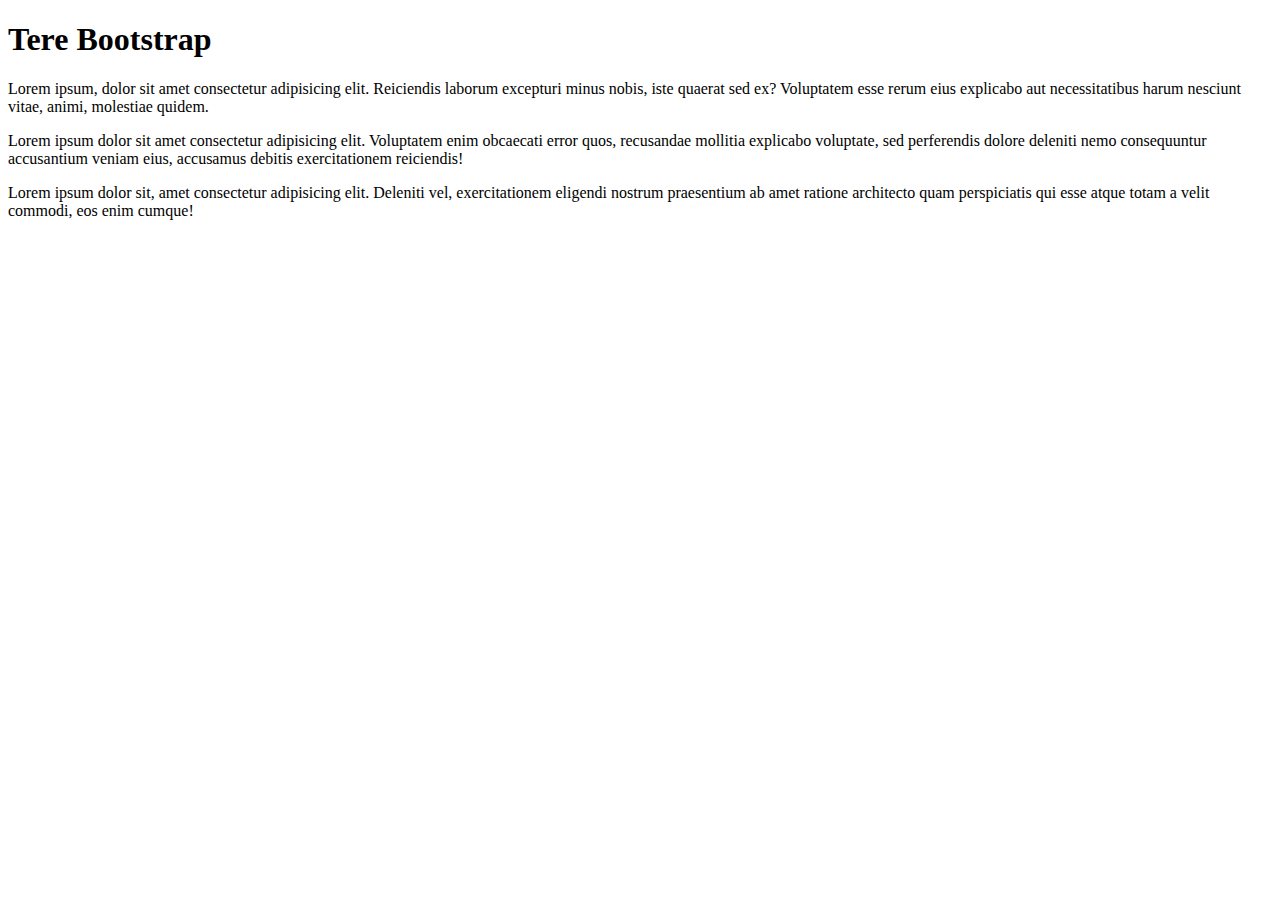
==== b01.html @ c45ef578 "sööma pidi minema" ====
<!DOCTYPE html>
<html lang="et">

<head>
    <meta charset="utf-8">
    <meta name="viewport" content="width=device-width, initial-scale=1.0">
    
    <script src="https://code.jquery.com/jquery-3.3.1.slim.min.js" integrity="sha384-q8i/X+965DzO0rT7abK41JStQIAqVgRVzpbzo5smXKp4YfRvH+8abtTE1Pi6jizo" crossorigin="anonymous"></script>
    <script src="https://cdnjs.cloudflare.com/ajax/libs/popper.js/1.14.3/umd/popper.min.js" integrity="sha384-ZMP7rVo3mIykV+2+9J3UJ46jBk0WLaUAdn689aCwoqbBJiSnjAK/l8WvCWPIPm49" crossorigin="anonymous"></script>
    <link rel="stylesheet" href="https://stackpath.bootstrapcdn.com/bootstrap/4.1.3/css/bootstrap.min.css" integrity="sha384-MCw98/SFnGE8fJT3GXwEOngsV7Zt27NXFoaoApmYm81iuXoPkFOJwJ8ERdknLPMO" crossorigin="anonymous">
    <script src="https://stackpath.bootstrapcdn.com/bootstrap/4.1.3/js/bootstrap.min.js" integrity="sha384-ChfqqxuZUCnJSK3+MXmPNIyE6ZbWh2IMqE241rYiqJxyMiZ6OW/JmZQ5stwEULTy" crossorigin="anonymous"></script>
    
    <title>Harjutus 01</title>
</head>

<body>
    <h1>Tere Bootstrap</h1>
    <p>Lorem ipsum, dolor sit amet consectetur adipisicing elit. Reiciendis laborum excepturi minus nobis, iste quaerat sed ex? Voluptatem esse rerum eius explicabo aut necessitatibus harum nesciunt vitae, animi, molestiae quidem.</p>
    <p>Lorem ipsum dolor sit amet consectetur adipisicing elit. Voluptatem enim obcaecati error quos, recusandae mollitia explicabo voluptate, sed perferendis dolore deleniti nemo consequuntur accusantium veniam eius, accusamus debitis exercitationem reiciendis!</p>
    <p>Lorem ipsum dolor sit, amet consectetur adipisicing elit. Deleniti vel, exercitationem eligendi nostrum praesentium ab amet ratione architecto quam perspiciatis qui esse atque totam a velit commodi, eos enim cumque!</p>
</body>

</html>
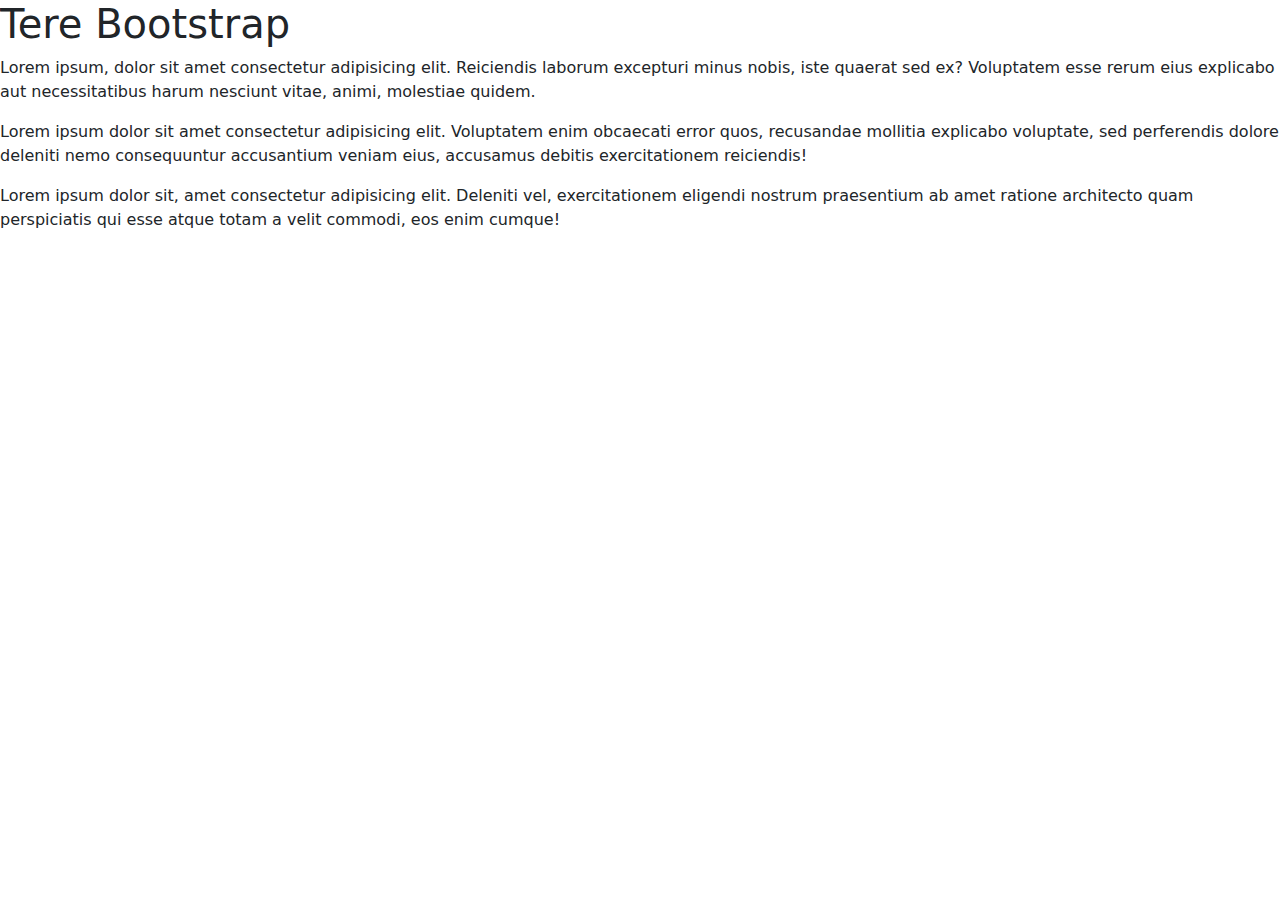
==== commit 87e794cf: "asd" ====
--- a/b01.html
+++ b/b01.html
@@ -2,15 +2,12 @@
 <html lang="et">
 
 <head>
+    <meta name="autor" content="Alari Laine IT-23">
     <meta charset="utf-8">
-    <meta name="viewport" content="width=device-width, initial-scale=1.0">
-    
-    <script src="https://code.jquery.com/jquery-3.3.1.slim.min.js" integrity="sha384-q8i/X+965DzO0rT7abK41JStQIAqVgRVzpbzo5smXKp4YfRvH+8abtTE1Pi6jizo" crossorigin="anonymous"></script>
-    <script src="https://cdnjs.cloudflare.com/ajax/libs/popper.js/1.14.3/umd/popper.min.js" integrity="sha384-ZMP7rVo3mIykV+2+9J3UJ46jBk0WLaUAdn689aCwoqbBJiSnjAK/l8WvCWPIPm49" crossorigin="anonymous"></script>
-    <link rel="stylesheet" href="https://stackpath.bootstrapcdn.com/bootstrap/4.1.3/css/bootstrap.min.css" integrity="sha384-MCw98/SFnGE8fJT3GXwEOngsV7Zt27NXFoaoApmYm81iuXoPkFOJwJ8ERdknLPMO" crossorigin="anonymous">
-    <script src="https://stackpath.bootstrapcdn.com/bootstrap/4.1.3/js/bootstrap.min.js" integrity="sha384-ChfqqxuZUCnJSK3+MXmPNIyE6ZbWh2IMqE241rYiqJxyMiZ6OW/JmZQ5stwEULTy" crossorigin="anonymous"></script>
-    
-    <title>Harjutus 01</title>
+    <meta name="viewport" content="width=device-width, initial-scale=1">
+    <title>Harjutus 1</title>
+    <link href="https://cdn.jsdelivr.net/npm/bootstrap@5.3.3/dist/css/bootstrap.min.css" rel="stylesheet" integrity="sha384-QWTKZyjpPEjISv5WaRU9OFeRpok6YctnYmDr5pNlyT2bRjXh0JMhjY6hW+ALEwIH" crossorigin="anonymous">
+    <script src="https://cdn.jsdelivr.net/npm/bootstrap@5.3.3/dist/js/bootstrap.bundle.min.js" integrity="sha384-YvpcrYf0tY3lHB60NNkmXc5s9fDVZLESaAA55NDzOxhy9GkcIdslK1eN7N6jIeHz" crossorigin="anonymous"></script>
 </head>
 
 <body>
